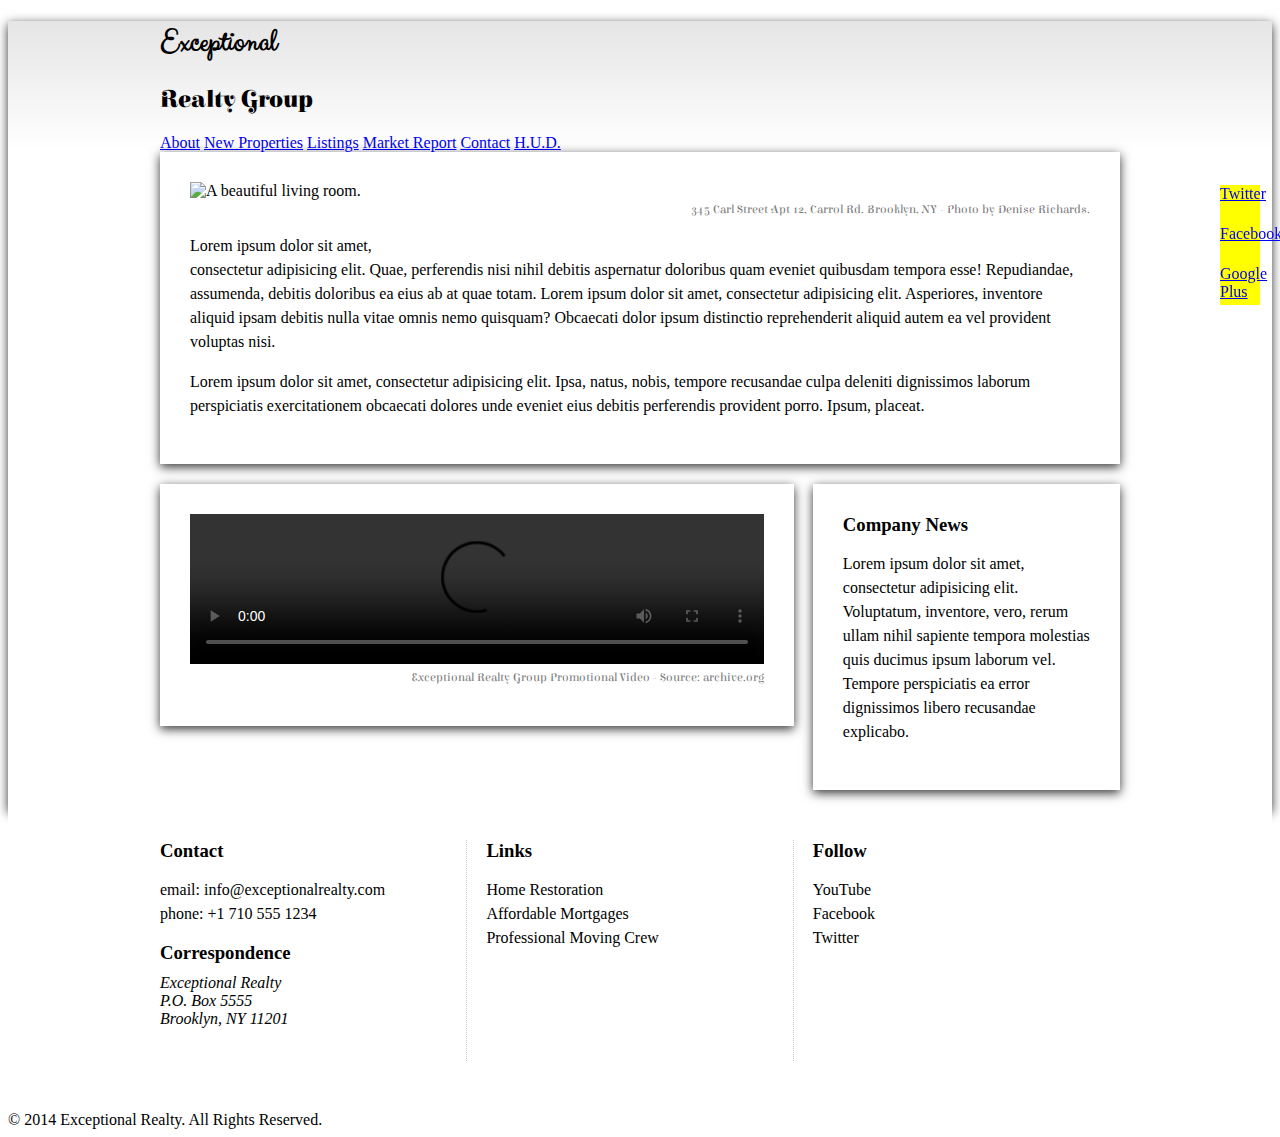
==== index.html @ eb2e0831 "automatically backed up by learn" ====
<!DOCTYPE html>
<html lang="en">
  <head>
    <meta charset="UTF-8">
    <title>Exceptional Realty Group - Luxury Homes - About</title>
    <link rel="stylesheet" href="http://cdnjs.cloudflare.com/ajax/libs/normalize/3.0.0/normalize.min.css">
    <link rel="stylesheet" href="css/style.css">
    <script src="http://cdnjs.cloudflare.com/ajax/libs/modernizr/2.7.1/modernizr.min.js"></script>
  </head>
  <body>
    <div id="social">
      <a href="#">Twitter</a>
      <a href="#">Facebook</a>
      <a href="#">Google Plus</a>
    </div>
  <div class="white-wood shadow">
    <header class="medium-fade">
      <div class="wrapper">
        <div id="logo">
          <h1>Exceptional</h1>
          <h2>Realty Group</h2>
        </div>
      </div><!-- .wrapper -->
      <div id="navbar">
        <div class="wrapper">
          <nav>
            <a href="index.html">About</a> <a href="new-properties.html">New Properties</a> <a href="real-estate-listings.html">Listings</a> <a href="market-report.html">Market Report</a> <a href="contact.html">Contact</a> <a href="http://hud.gov" target="_blank">H.U.D.</a>
          </nav>
        </div><!-- .wrapper -->
      </div><!-- #navbar -->
    </header>

    <div class="wrapper clearfix">

      <section id="featured-property" class="col-3 first shadow">
        <figure>
          <img src="images/intro-pic.jpg" alt="A beautiful living room." title="Welcome to Exceptional Realty Group">
          <figcaption>345 Carl Street Apt 12, Carrol Rd. Brooklyn, NY - Photo by Denise Richards.</figcaption>
        </figure>

        <p>Lorem ipsum dolor sit amet,<br> consectetur adipisicing elit. Quae, perferendis nisi nihil debitis aspernatur doloribus quam eveniet quibusdam tempora esse! Repudiandae, assumenda, debitis doloribus ea eius ab at quae totam. Lorem ipsum dolor sit amet, consectetur adipisicing elit. Asperiores, inventore aliquid ipsam debitis nulla vitae omnis nemo quisquam? Obcaecati dolor ipsum distinctio reprehenderit aliquid autem ea vel provident voluptas nisi.</p>
        <p>Lorem ipsum dolor sit amet, consectetur adipisicing elit. Ipsa, natus, nobis, tempore recusandae culpa deleniti dignissimos laborum perspiciatis exercitationem obcaecati dolores unde eveniet eius debitis perferendis provident porro. Ipsum, placeat.</p>
      </section>

      <section id="promotional" class="col-2 first shadow">
        <figure>
          <video controls>
            <source src="videos/real-estate.mp4" type="video/mp4">
            <source src="videos/real-estate.ogv" type="video/ogg">
            Your browser does not support HTML5 video. <a href="http://browsehappy.com" target="_blank">Please upgrade your browser</a>.
          </video>
          <figcaption>Exceptional Realty Group Promotional Video - Source: archive.org</figcaption>
        </figure>
      </section>

      <section id="news" class="col-1 shadow">
        <h3>Company News</h3>
        <p>Lorem ipsum dolor sit amet, consectetur adipisicing elit. Voluptatum, inventore, vero, rerum ullam nihil sapiente tempora molestias quis ducimus ipsum laborum vel. Tempore perspiciatis ea error dignissimos libero recusandae explicabo.</p>
      </section>

    </div><!-- .wrapper -->
  </div><!-- .white-wood -->
    <section id="details">
      <div class="wrapper clearfix">
        <div class="col-1 first border-right">
          <h3>Contact</h3>
          <p>
            email: <a href="mailto:info@exceptionalrealty.com">info@exceptionalrealty.com</a><br>
            phone: +1 710 555 1234
          </p>
          <h3>Correspondence</h3>
          <address>
            Exceptional Realty<br>
            P.O. Box 5555<br>
            Brooklyn, NY 11201
          </address>
        </div>

        <div class="col-1 border-right">
          <h3>Links</h3>
          <p>
            <a href="#" target="_blank">Home Restoration</a><br>
            <a href="#" target="_blank">Affordable Mortgages</a><br>
            <a href="#" target="_blank">Professional Moving Crew</a>
          </p>
        </div>

        <div class="col-1">
          <h3>Follow</h3>
          <p>
            <a href="#" target="_blank">YouTube</a><br>
            <a href="#" target="_blank">Facebook</a><br>
            <a href="#" target="_blank">Twitter</a>
          </p>
        </div>
      </div><!-- .wrapper -->
    </section>

    <footer>
      &copy; 2014 Exceptional Realty. All Rights Reserved.
    </footer>

  </body>
</html>
---- css/style.css ----
@import url(http://fonts.googleapis.com/css?family=Elsie+Swash+Caps:400,900);
@import url(http://fonts.googleapis.com/css?family=Clicker+Script);

/*////////// GLOBAL //////////*/

h3 {
  margin: 0 0 10px;
}

p {
  font-size: 1em; /* 16px, ?pt, 100%, 1em */
  line-height: 1.5em;
}

figure {
  margin: 0 0 10px;
}

figcaption {
  font: normal 0.75em/1.5em 'Elsie Swash Caps', cursive;
  color: #777;
  text-align: right;
}

.milk-text {
  font: bold 2.6em 'Elsie Swash Caps', cursive;
  color: white;
  text-shadow: 0 2px 3px #000;
}

.shadow {
  box-shadow: 0 3px 10px #333
}

.border-right {
  border-right: 1px dotted #ccc;
  padding-right: 30px;
}

/*////////// BACKGROUNDS //////////*/

.white-wood {
  background: url(../images/white-wood.jpg) no-repeat center top;
  background-size: cover;
}

.light.fade {
  /* LIGHT-FADE */
background: #efefef; /* Old browsers */
background: -moz-linear-gradient(
  top,
  #efefef 0%,
  #ffffff 24%,
  #ffffff 68%,
  #dddddd 100%
); /* FF3.6+ */
background: -webkit-gradient(
  linear,
  left top,
  left bottom,
  color-stop(0%, #efefef),
  color-stop(24%, #ffffff),
  color-stop(68%, #ffffff),
  color-stop(100%, #dddddd)
); /* Chrome,Safari4+ */
background: -webkit-linear-gradient(
  top,
  #efefef 0%,
  #ffffff 24%,
  #ffffff 68%,
  #dddddd 100%
); /* Chrome10+,Safari5.1+ */
background: -o-linear-gradient(
  top,
  #efefef 0%,
  #ffffff 24%,
  #ffffff 68%,
  #dddddd 100%
); /* Opera 11.10+ */
background: -ms-linear-gradient(
  top,
  #efefef 0%,
  #ffffff 24%,
  #ffffff 68%,
  #dddddd 100%
); /* IE10+ */
background: linear-gradient(
  to bottom,
  #efefef 0%,
  #ffffff 24%,
  #ffffff 68%,
  #dddddd 100%
); /* W3C */
filter: progid:DXImageTransform.Microsoft.gradient(startColorstr="#efefef", endColorstr="#dddddd", GradientType=0); /* IE6-9 */
}

.medium-fade {
  /* MEDIUM-FADE */

background: rgb(229, 229, 229); /* Old browsers */
background: -moz-linear-gradient(
  top,
  rgba(229, 229, 229, 1) 0%,
  rgba(255, 255, 255, 1) 99%
); /* FF3.6+ */
background: -webkit-gradient(
  linear,
  left top,
  left bottom,
  color-stop(0%, rgba(229, 229, 229, 1)),
  color-stop(99%, rgba(255, 255, 255, 1))
); /* Chrome,Safari4+ */
background: -webkit-linear-gradient(
  top,
  rgba(229, 229, 229, 1) 0%,
  rgba(255, 255, 255, 1) 99%
); /* Chrome10+,Safari5.1+ */
background: -o-linear-gradient(
  top,
  rgba(229, 229, 229, 1) 0%,
  rgba(255, 255, 255, 1) 99%
); /* Opera 11.10+ */
background: -ms-linear-gradient(
  top,
  rgba(229, 229, 229, 1) 0%,
  rgba(255, 255, 255, 1) 99%
); /* IE10+ */
background: linear-gradient(
  to bottom,
  rgba(229, 229, 229, 1) 0%,
  rgba(255, 255, 255, 1) 99%
); /* W3C */
}



/*/////// MEDIA ////////*/

img, video, audio, iframe, table, form {
  width: 100%; /* IE */
  max-width: 100%; /* FF, Safari, Chrome */
}

/*////////// FIXES //////////*/

* {
  -webkit-box-sizing: border-box;
  -moz-box-sizing: border-box;
  box-sizing: border-box;
}

.clearfix:after {
  content: ".";
  display: block;
  clear: both;
  visibility: hidden;
  height: 0;
  line-height: 0;
}

.clear {
  clear:both;
}

/*/////// LAYOUT ////////*/

.wrapper {
  width: 960px;
  margin: 0 auto;
}

.col-1 {
  float: left;
  width: 32%;
}

.col-2 {
  float: left;
  width: 66%;
}

.col-3 {
}

[class*="col-"] {
  margin-left: 2%;
}

.first {
  margin-left: 0%;
}

/*/////// SOCIAL ////////*/

#social {
  position: fixed;
  top: 185px;
  right: 20px;
  width: 40px;
  z-index: 1;
}

#social a {
  display: block;
  width: 40px;
  height: 40px;
  background: yellow;
}

/*////////// HEADER //////////*/


/*////////// NAVBAR //////////*/



/*////////// LOGO //////////*/



#logo h1 {
  font-family: 'Clicker Script', cursive;
}

#logo h2 {
  font-family: 'Elsie Swash Caps', cursive;
}

/*////////// MAIN SECTIONS //////////*/

section {
  padding: 30px;
  margin-bottom: 20px;
  background: white;

}

/*////////// DETAILS //////////*/



#details div {
  height: 221px;
}

#details a:link, #details a:visited {
  color: black;
  text-decoration: none;
}

#details a:hover {
  color: black;
  text-decoration: underline;
}

#details a:active {
  color: red;
}

/*////////// FOOTER //////////*/
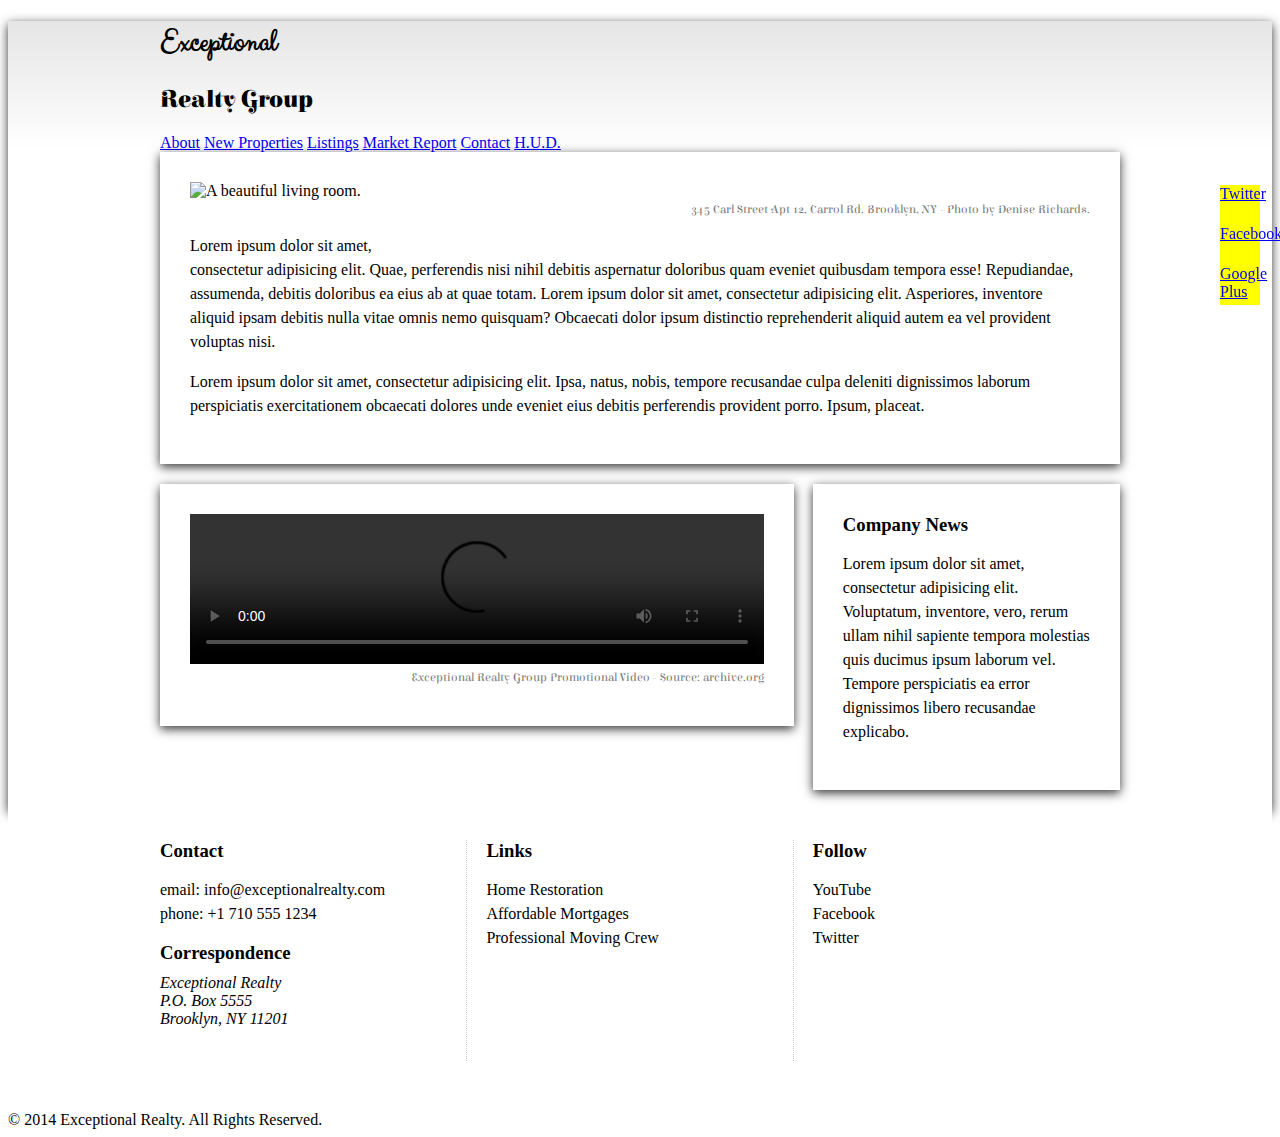
==== commit 640045e6: "automatically backed up by learn" ====
--- a/index.html
+++ b/index.html
@@ -21,7 +21,7 @@
           <h2>Realty Group</h2>
         </div>
       </div><!-- .wrapper -->
-      <div id="navbar">
+      <div id="navbar light-fade">
         <div class="wrapper">
           <nav>
             <a href="index.html">About</a> <a href="new-properties.html">New Properties</a> <a href="real-estate-listings.html">Listings</a> <a href="market-report.html">Market Report</a> <a href="contact.html">Contact</a> <a href="http://hud.gov" target="_blank">H.U.D.</a>
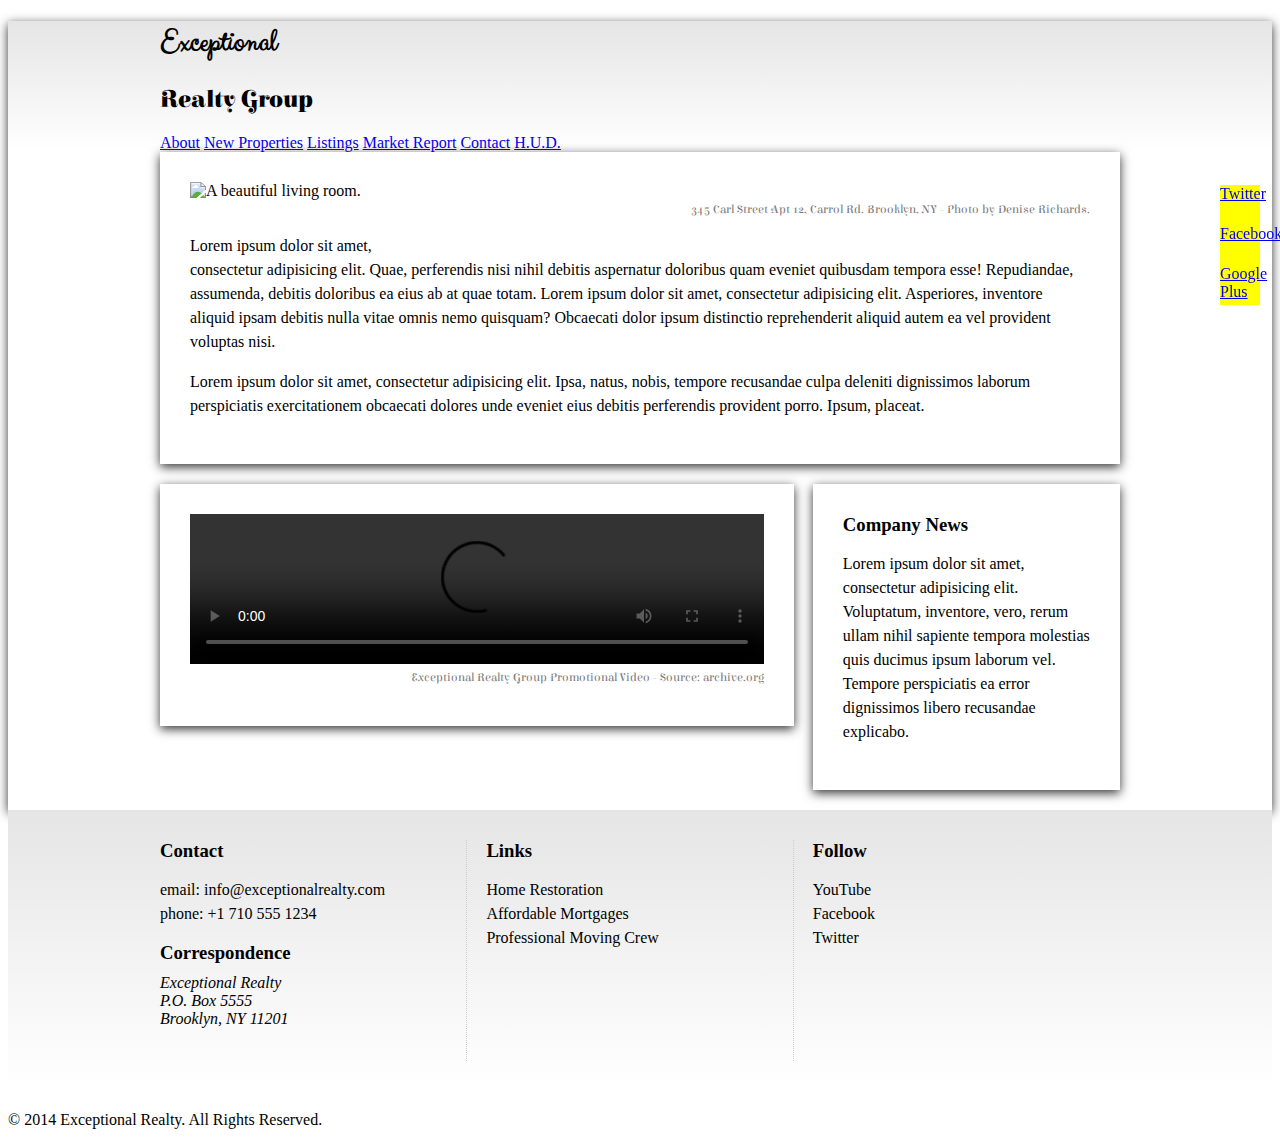
==== commit 5c03a063: "automatically backed up by learn" ====
--- a/index.html
+++ b/index.html
@@ -60,7 +60,7 @@
 
     </div><!-- .wrapper -->
   </div><!-- .white-wood -->
-    <section id="details">
+    <section id="details" class="medium-fade">
       <div class="wrapper clearfix">
         <div class="col-1 first border-right">
           <h3>Contact</h3>
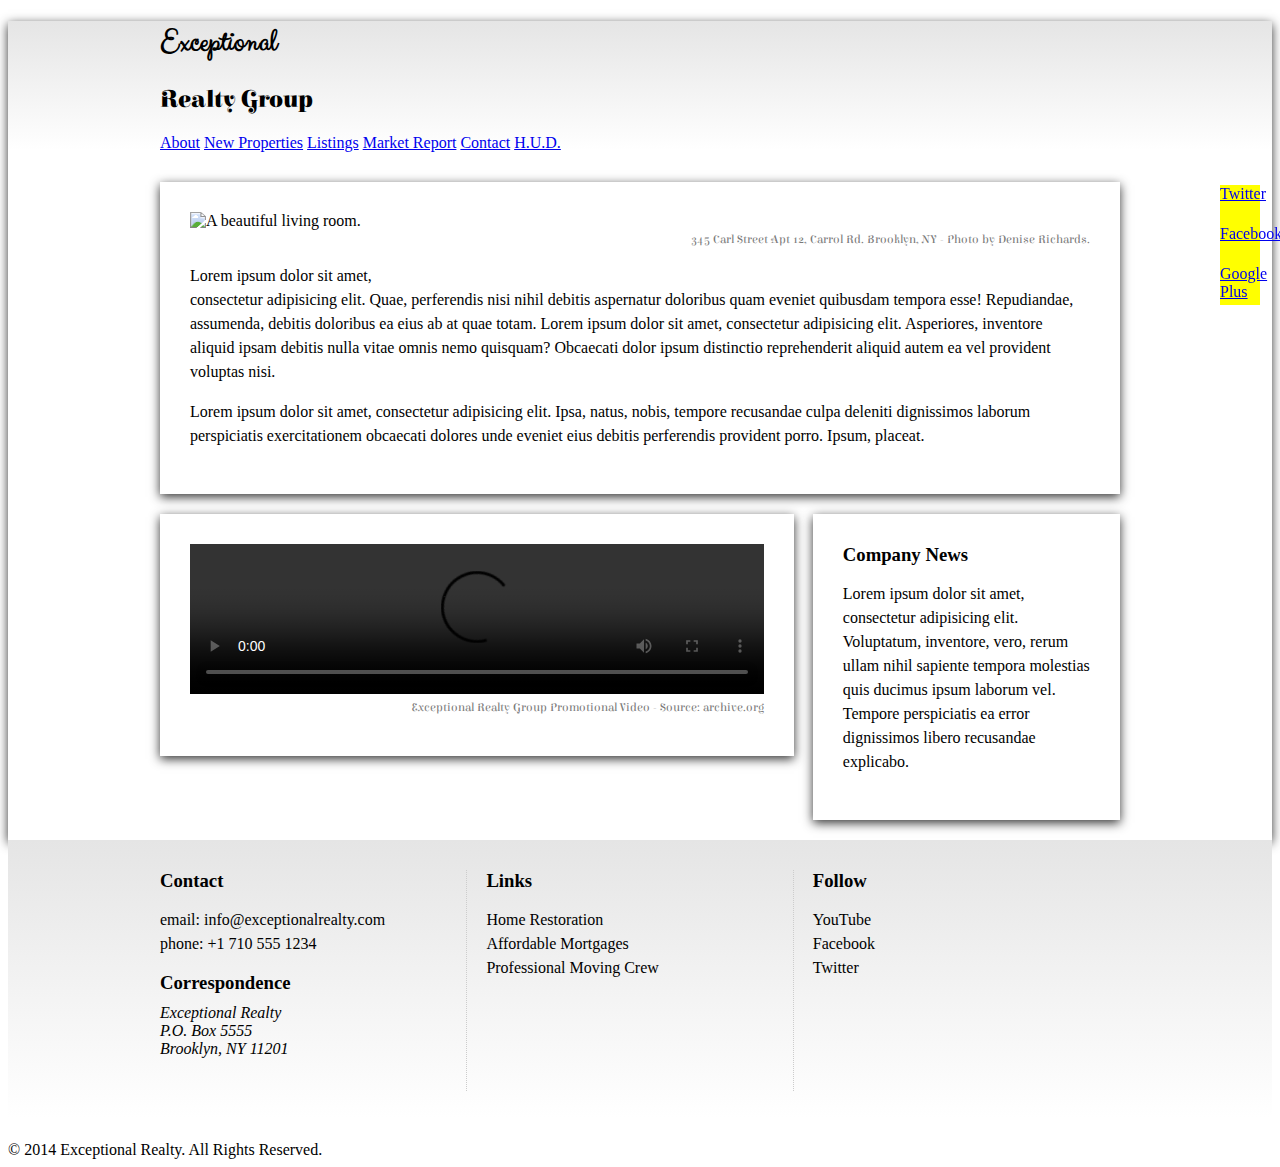
==== commit bfbdd728: "automatically backed up by learn" ====
--- a/index.html
+++ b/index.html
@@ -24,7 +24,12 @@
       <div id="navbar light-fade">
         <div class="wrapper">
           <nav>
-            <a href="index.html">About</a> <a href="new-properties.html">New Properties</a> <a href="real-estate-listings.html">Listings</a> <a href="market-report.html">Market Report</a> <a href="contact.html">Contact</a> <a href="http://hud.gov" target="_blank">H.U.D.</a>
+            <a href="index.html" class="selected">About</a> 
+            <a href="new-properties.html">New Properties</a> 
+            <a href="real-estate-listings.html">Listings</a> 
+            <a href="market-report.html">Market Report</a> 
+            <a href="contact.html">Contact</a> 
+            <a href="http://hud.gov" target="_blank">H.U.D.</a>
           </nav>
         </div><!-- .wrapper -->
       </div><!-- #navbar -->
--- a/css/style.css
+++ b/css/style.css
@@ -132,8 +132,6 @@
 ); /* W3C */
 }
 
-
-
 /*/////// MEDIA ////////*/
 
 img, video, audio, iframe, table, form {
@@ -209,10 +207,45 @@
 
 /*////////// HEADER //////////*/
 
+header {
+  margin: 0 0 30px;
+
+}
+
 
 /*////////// NAVBAR //////////*/
 
-
+#navbar {
+  position: fixed;
+  top: 0;
+  left: 0;
+  width: 100%;
+  z-index: 2;
+  border-bottom: 1px solid #ccc;
+  text-align: center;
+}
+
+#navbar nav {
+  border-left: 1px solif #ccc;
+}
+
+#navbar nav a {
+  display: inline-block;
+  width: 16.6666667%;
+  margin: 0;
+  padding: 22px 0;
+  text-transform: uppercase;
+  color: black;
+  text-align: center;
+  border-right: 1px solid #ccc;
+  text-decoration: none;
+  font: 1em "Trebuchet MS", Arial, sans-serif;
+}
+
+#navbar nav a.selected {
+  background: #333;
+  color: white;
+}
 
 /*////////// LOGO //////////*/
 
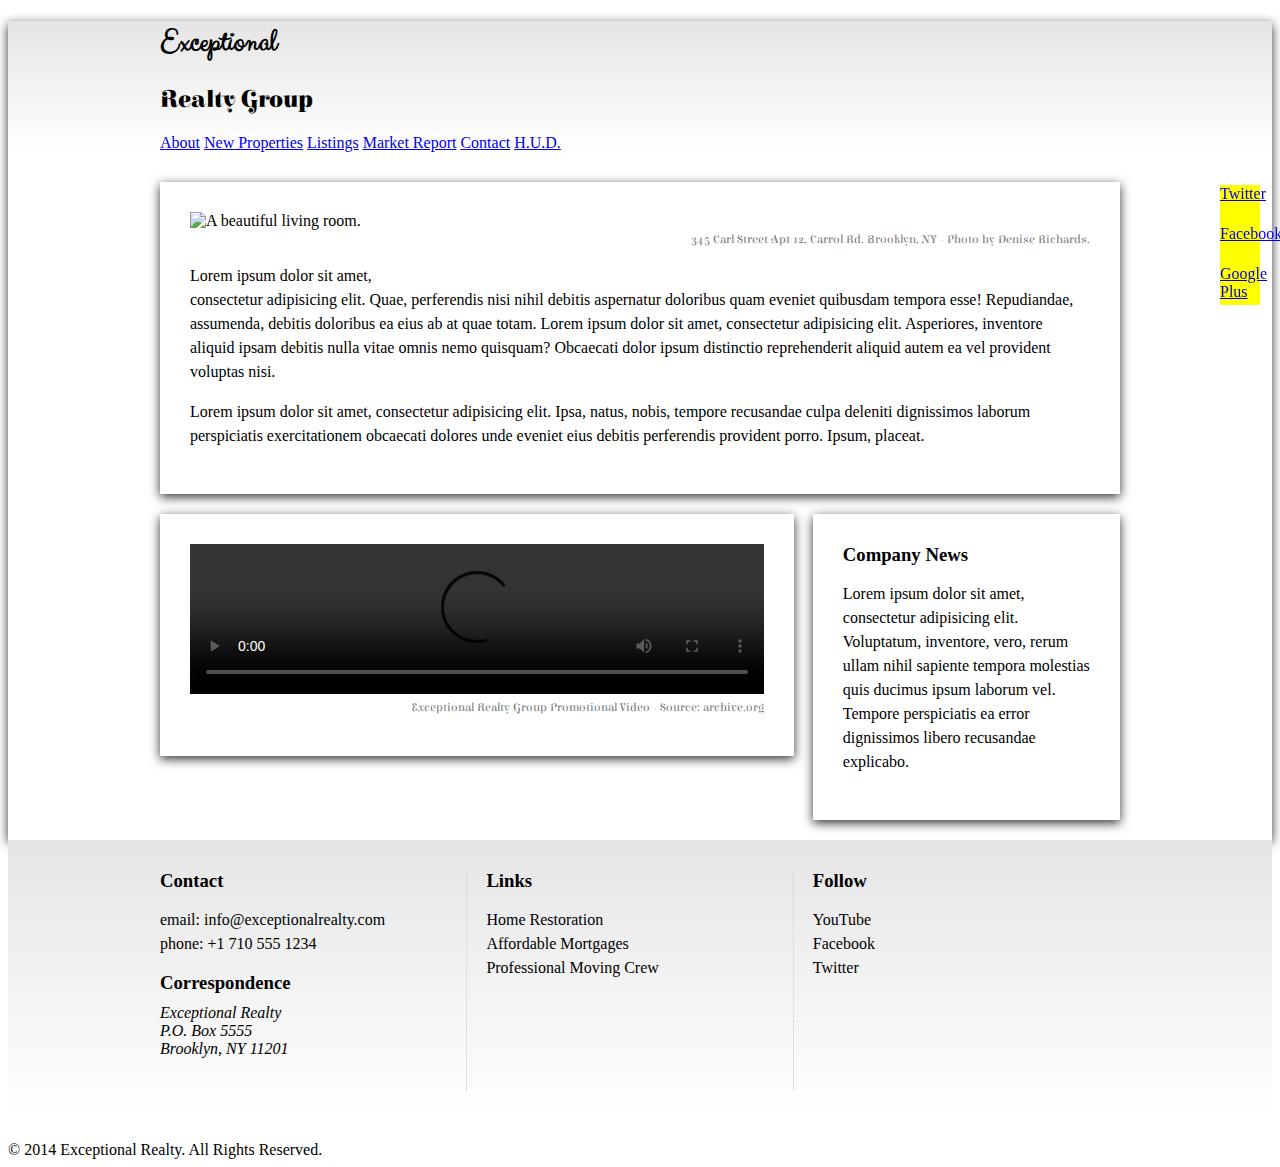
==== commit 5773cc4c: "automatically backed up by learn" ====
--- a/index.html
+++ b/index.html
@@ -24,11 +24,11 @@
       <div id="navbar light-fade">
         <div class="wrapper">
           <nav>
-            <a href="index.html" class="selected">About</a> 
-            <a href="new-properties.html">New Properties</a> 
-            <a href="real-estate-listings.html">Listings</a> 
-            <a href="market-report.html">Market Report</a> 
-            <a href="contact.html">Contact</a> 
+            <a href="index.html" class="selected">About</a>
+            <a href="new-properties.html">New Properties</a>
+            <a href="real-estate-listings.html">Listings</a>
+            <a href="market-report.html">Market Report</a>
+            <a href="contact.html">Contact</a>
             <a href="http://hud.gov" target="_blank">H.U.D.</a>
           </nav>
         </div><!-- .wrapper -->
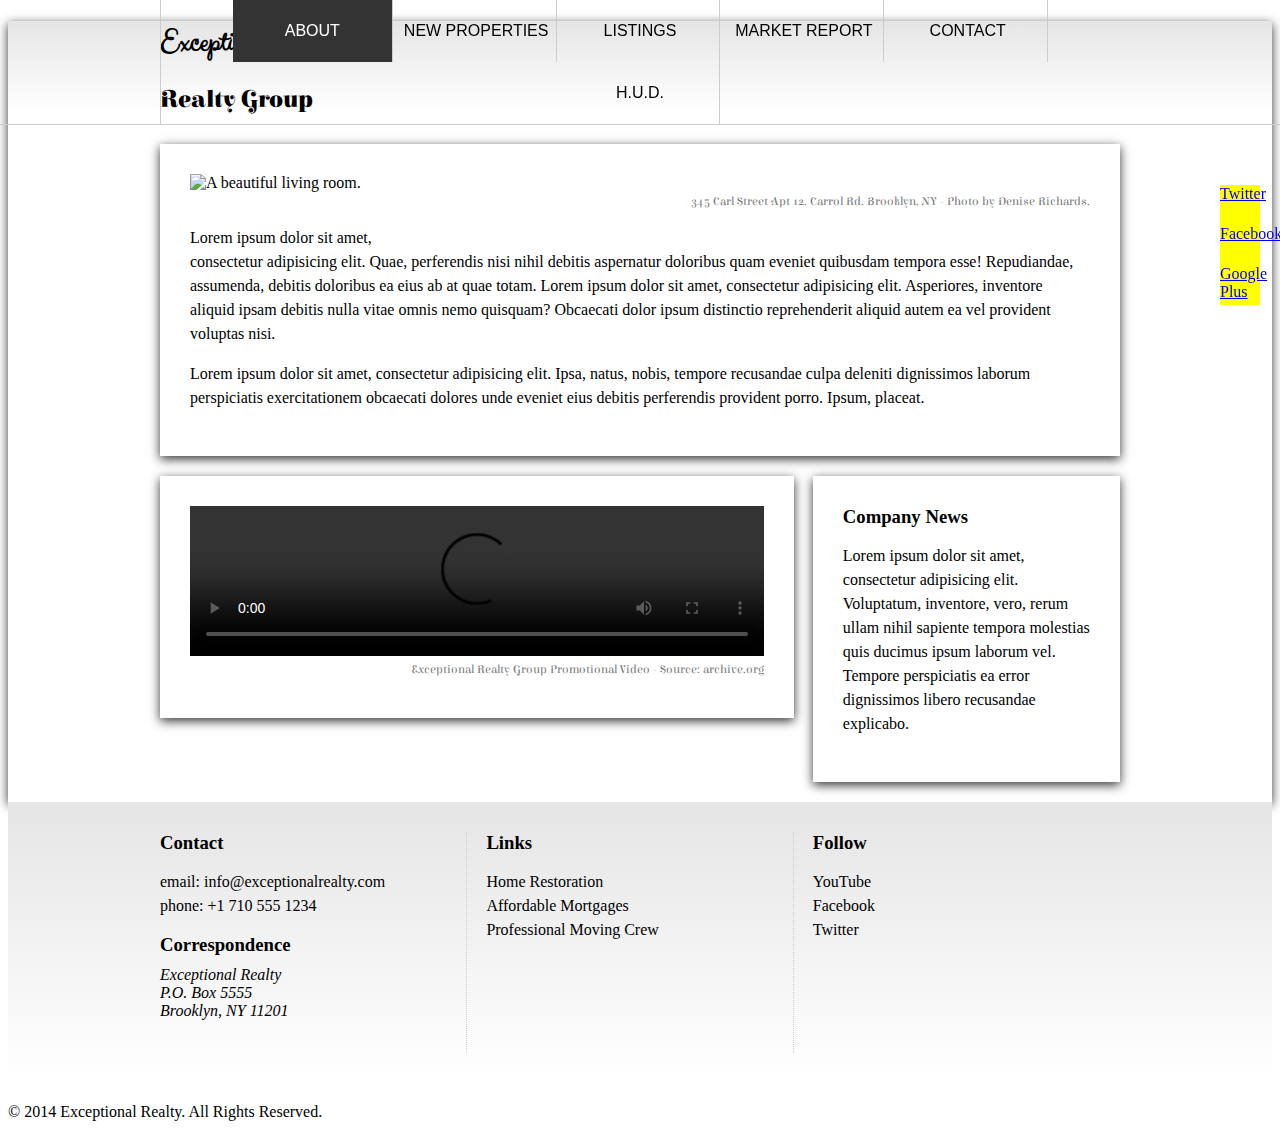
==== commit 36a07adb: "automatically backed up by learn" ====
--- a/index.html
+++ b/index.html
@@ -21,7 +21,7 @@
           <h2>Realty Group</h2>
         </div>
       </div><!-- .wrapper -->
-      <div id="navbar light-fade">
+      <div id="navbar">
         <div class="wrapper">
           <nav>
             <a href="index.html" class="selected">About</a>
--- a/css/style.css
+++ b/css/style.css
@@ -226,7 +226,7 @@
 }
 
 #navbar nav {
-  border-left: 1px solif #ccc;
+  border-left: 1px solid #ccc;
 }
 
 #navbar nav a {
@@ -247,6 +247,80 @@
   color: white;
 }
 
+#navbar nav a.selected {
+  background: #333;
+  color: white;
+}
+
+#navbar nav a:hover {
+  color: white;
+  /* NAVBAR-HOVER */
+background: rgb(0, 0, 0); /* Old browsers */
+background: -moz-linear-gradient(
+  top,
+  rgba(0, 0, 0, 1) 0%,
+  rgba(71, 71, 71, 1) 28%,
+  rgba(81, 81, 81, 1) 35%,
+  rgba(71, 71, 71, 1) 72%,
+  rgba(43, 43, 43, 1) 87%,
+  rgba(28, 28, 28, 1) 91%,
+  rgba(0, 0, 0, 1) 100%
+); /* FF3.6+ */
+background: -webkit-gradient(
+  linear,
+  left top,
+  left bottom,
+  color-stop(0%, rgba(0, 0, 0, 1)),
+  color-stop(28%, rgba(71, 71, 71, 1)),
+  color-stop(35%, rgba(81, 81, 81, 1)),
+  color-stop(72%, rgba(71, 71, 71, 1)),
+  color-stop(87%, rgba(43, 43, 43, 1)),
+  color-stop(91%, rgba(28, 28, 28, 1)),
+  color-stop(100%, rgba(0, 0, 0, 1))
+); /* Chrome,Safari4+ */
+background: -webkit-linear-gradient(
+  top,
+  rgba(0, 0, 0, 1) 0%,
+  rgba(71, 71, 71, 1) 28%,
+  rgba(81, 81, 81, 1) 35%,
+  rgba(71, 71, 71, 1) 72%,
+  rgba(43, 43, 43, 1) 87%,
+  rgba(28, 28, 28, 1) 91%,
+  rgba(0, 0, 0, 1) 100%
+); /* Chrome10+,Safari5.1+ */
+background: -o-linear-gradient(
+  top,
+  rgba(0, 0, 0, 1) 0%,
+  rgba(71, 71, 71, 1) 28%,
+  rgba(81, 81, 81, 1) 35%,
+  rgba(71, 71, 71, 1) 72%,
+  rgba(43, 43, 43, 1) 87%,
+  rgba(28, 28, 28, 1) 91%,
+  rgba(0, 0, 0, 1) 100%
+); /* Opera 11.10+ */
+background: -ms-linear-gradient(
+  top,
+  rgba(0, 0, 0, 1) 0%,
+  rgba(71, 71, 71, 1) 28%,
+  rgba(81, 81, 81, 1) 35%,
+  rgba(71, 71, 71, 1) 72%,
+  rgba(43, 43, 43, 1) 87%,
+  rgba(28, 28, 28, 1) 91%,
+  rgba(0, 0, 0, 1) 100%
+); /* IE10+ */
+background: linear-gradient(
+  to bottom,
+  rgba(0, 0, 0, 1) 0%,
+  rgba(71, 71, 71, 1) 28%,
+  rgba(81, 81, 81, 1) 35%,
+  rgba(71, 71, 71, 1) 72%,
+  rgba(43, 43, 43, 1) 87%,
+  rgba(28, 28, 28, 1) 91%,
+  rgba(0, 0, 0, 1) 100%
+); /* W3C */
+}
+
+
 /*////////// LOGO //////////*/
 
 
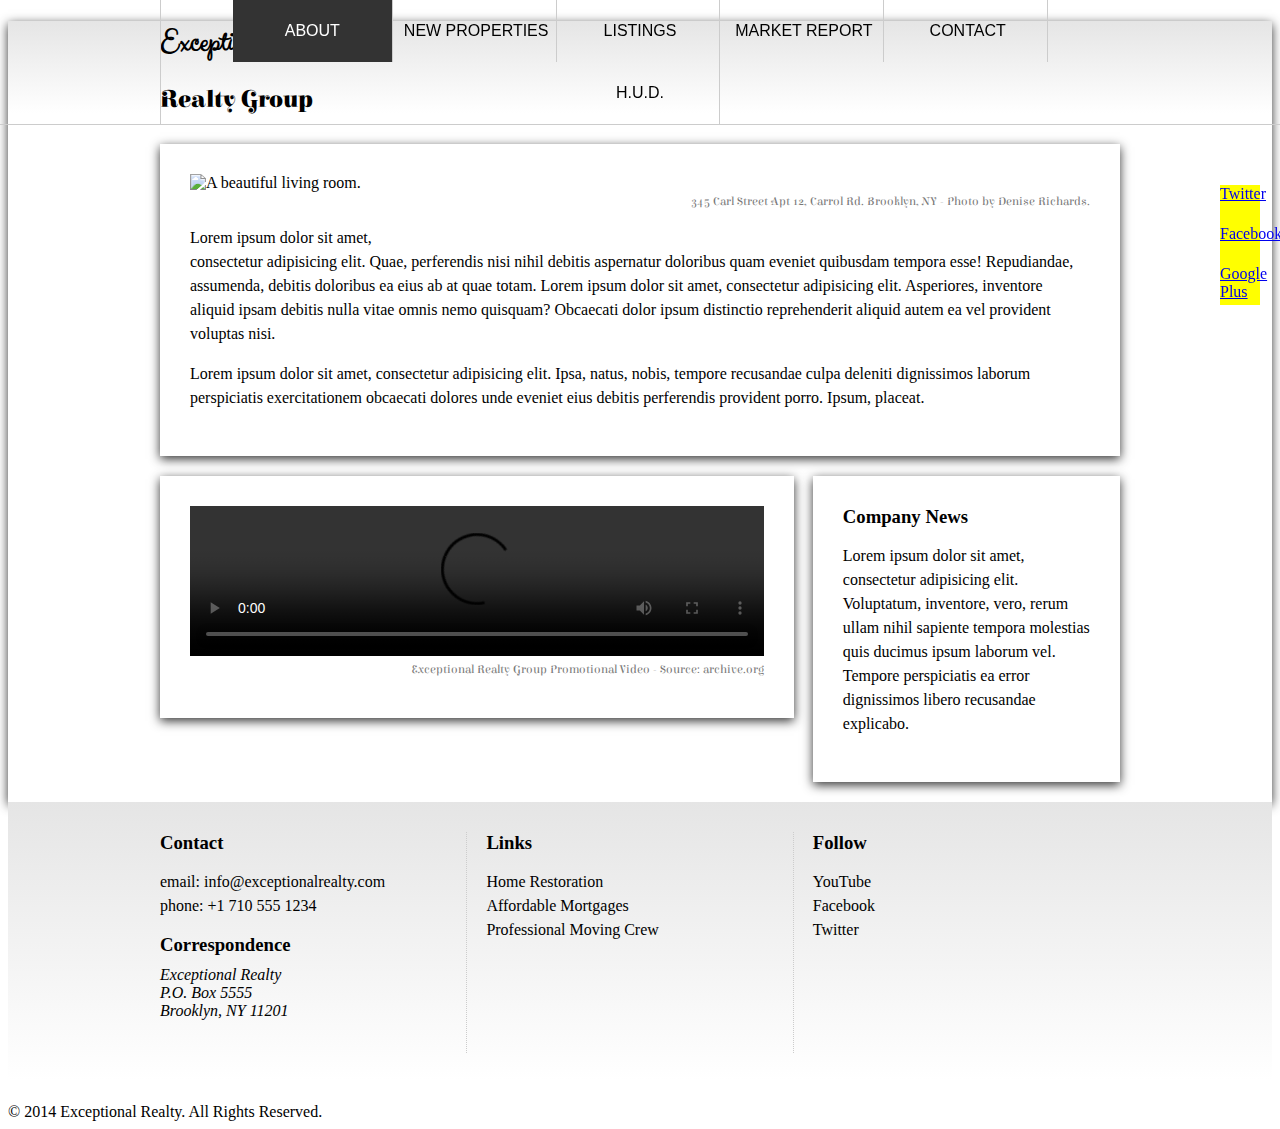
==== commit a7f6ca5b: "automatically backed up by learn" ====
--- a/index.html
+++ b/index.html
@@ -21,7 +21,7 @@
           <h2>Realty Group</h2>
         </div>
       </div><!-- .wrapper -->
-      <div id="navbar">
+      <div id="navbar" class="light-fade">
         <div class="wrapper">
           <nav>
             <a href="index.html" class="selected">About</a>
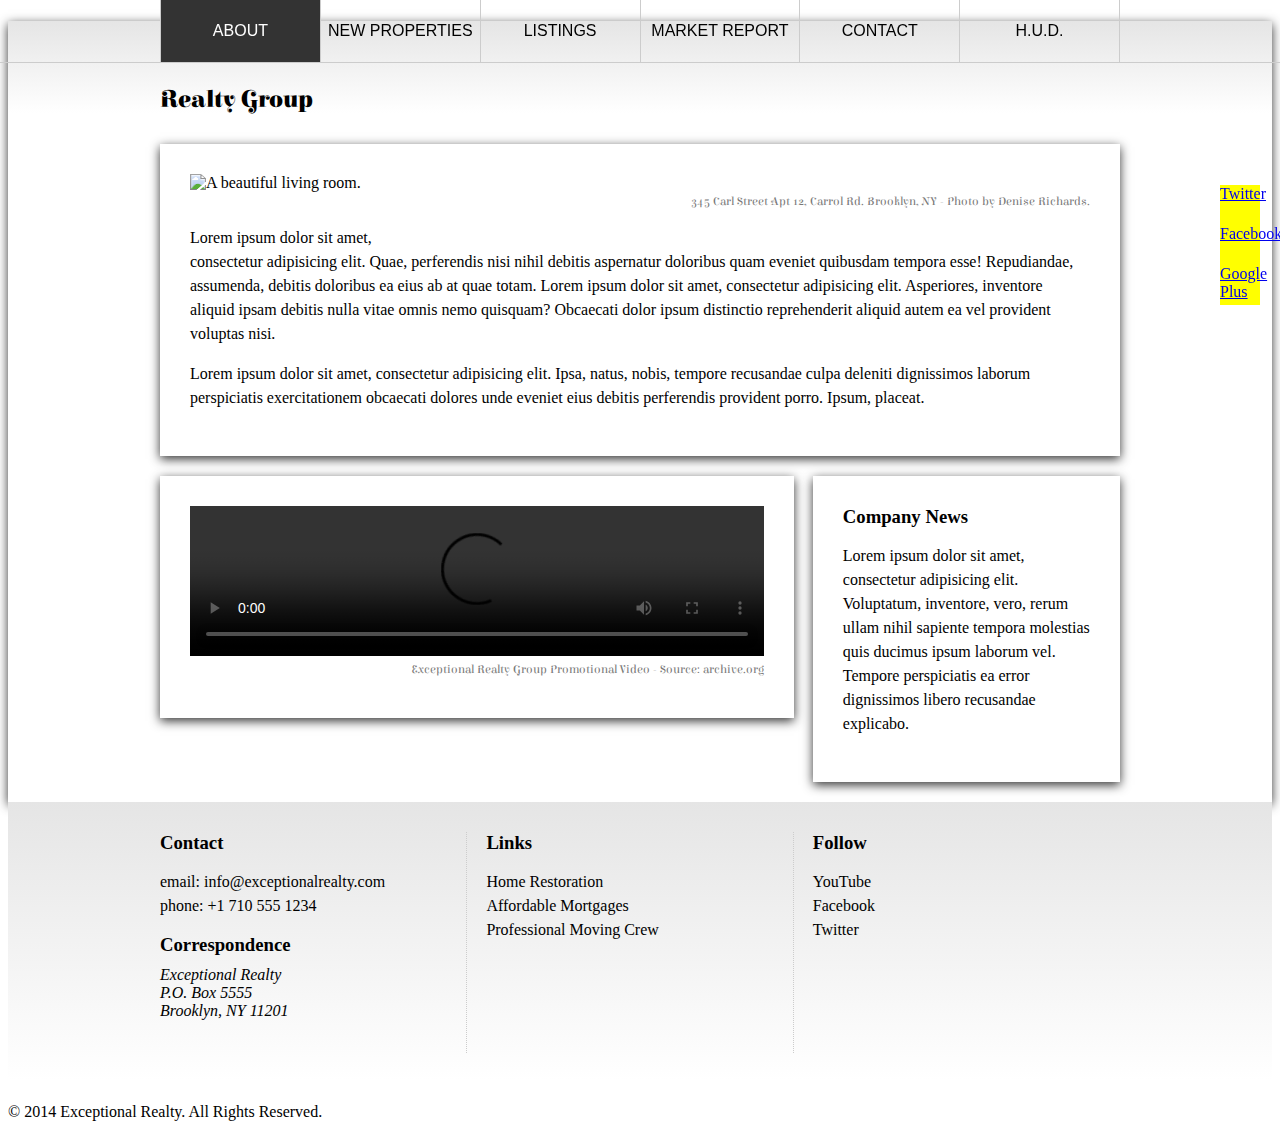
==== commit e9a209a2: "automatically backed up by learn" ====
--- a/index.html
+++ b/index.html
@@ -24,12 +24,7 @@
       <div id="navbar" class="light-fade">
         <div class="wrapper">
           <nav>
-            <a href="index.html" class="selected">About</a>
-            <a href="new-properties.html">New Properties</a>
-            <a href="real-estate-listings.html">Listings</a>
-            <a href="market-report.html">Market Report</a>
-            <a href="contact.html">Contact</a>
-            <a href="http://hud.gov" target="_blank">H.U.D.</a>
+            <a href="index.html" class="selected">About</a><a href="new-properties.html">New Properties</a><a href="real-estate-listings.html">Listings</a><a href="market-report.html">Market Report</a><a href="contact.html">Contact</a><a href="http://hud.gov" target="_blank">H.U.D.</a>
           </nav>
         </div><!-- .wrapper -->
       </div><!-- #navbar -->
